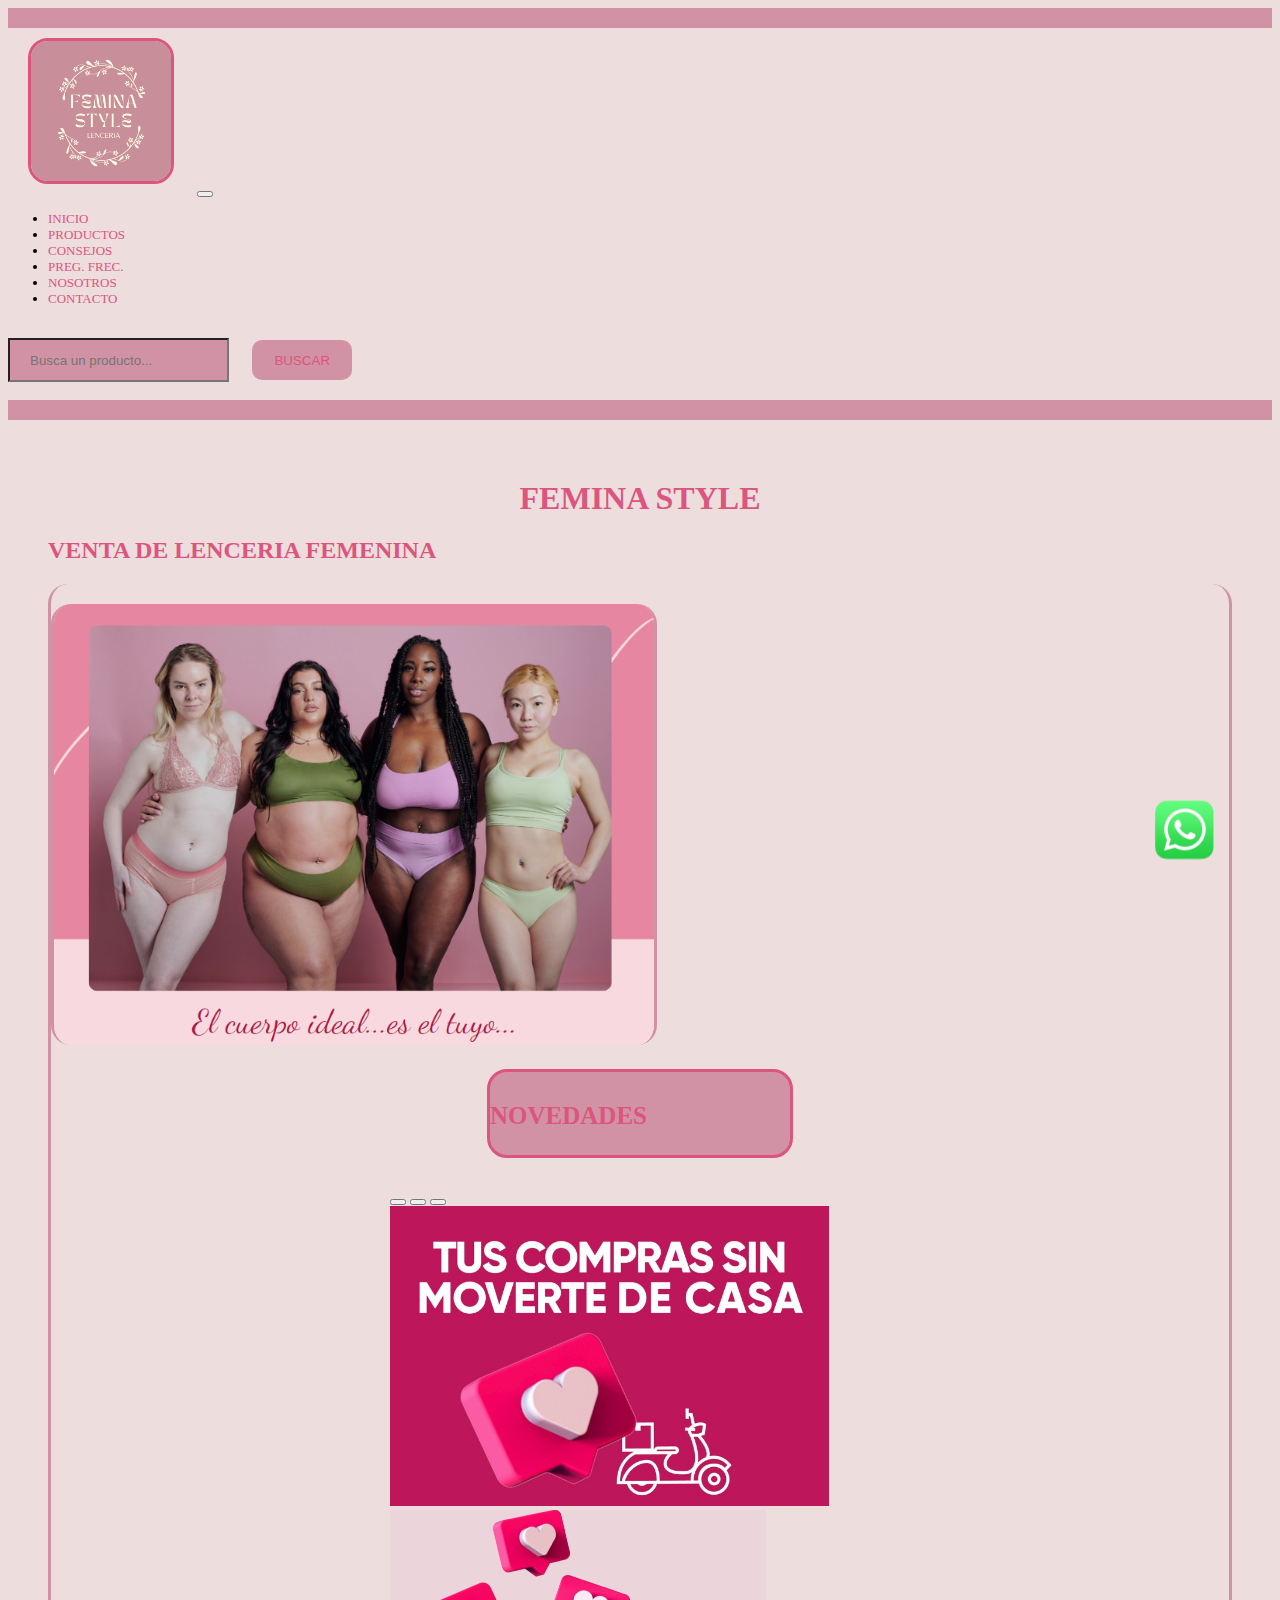
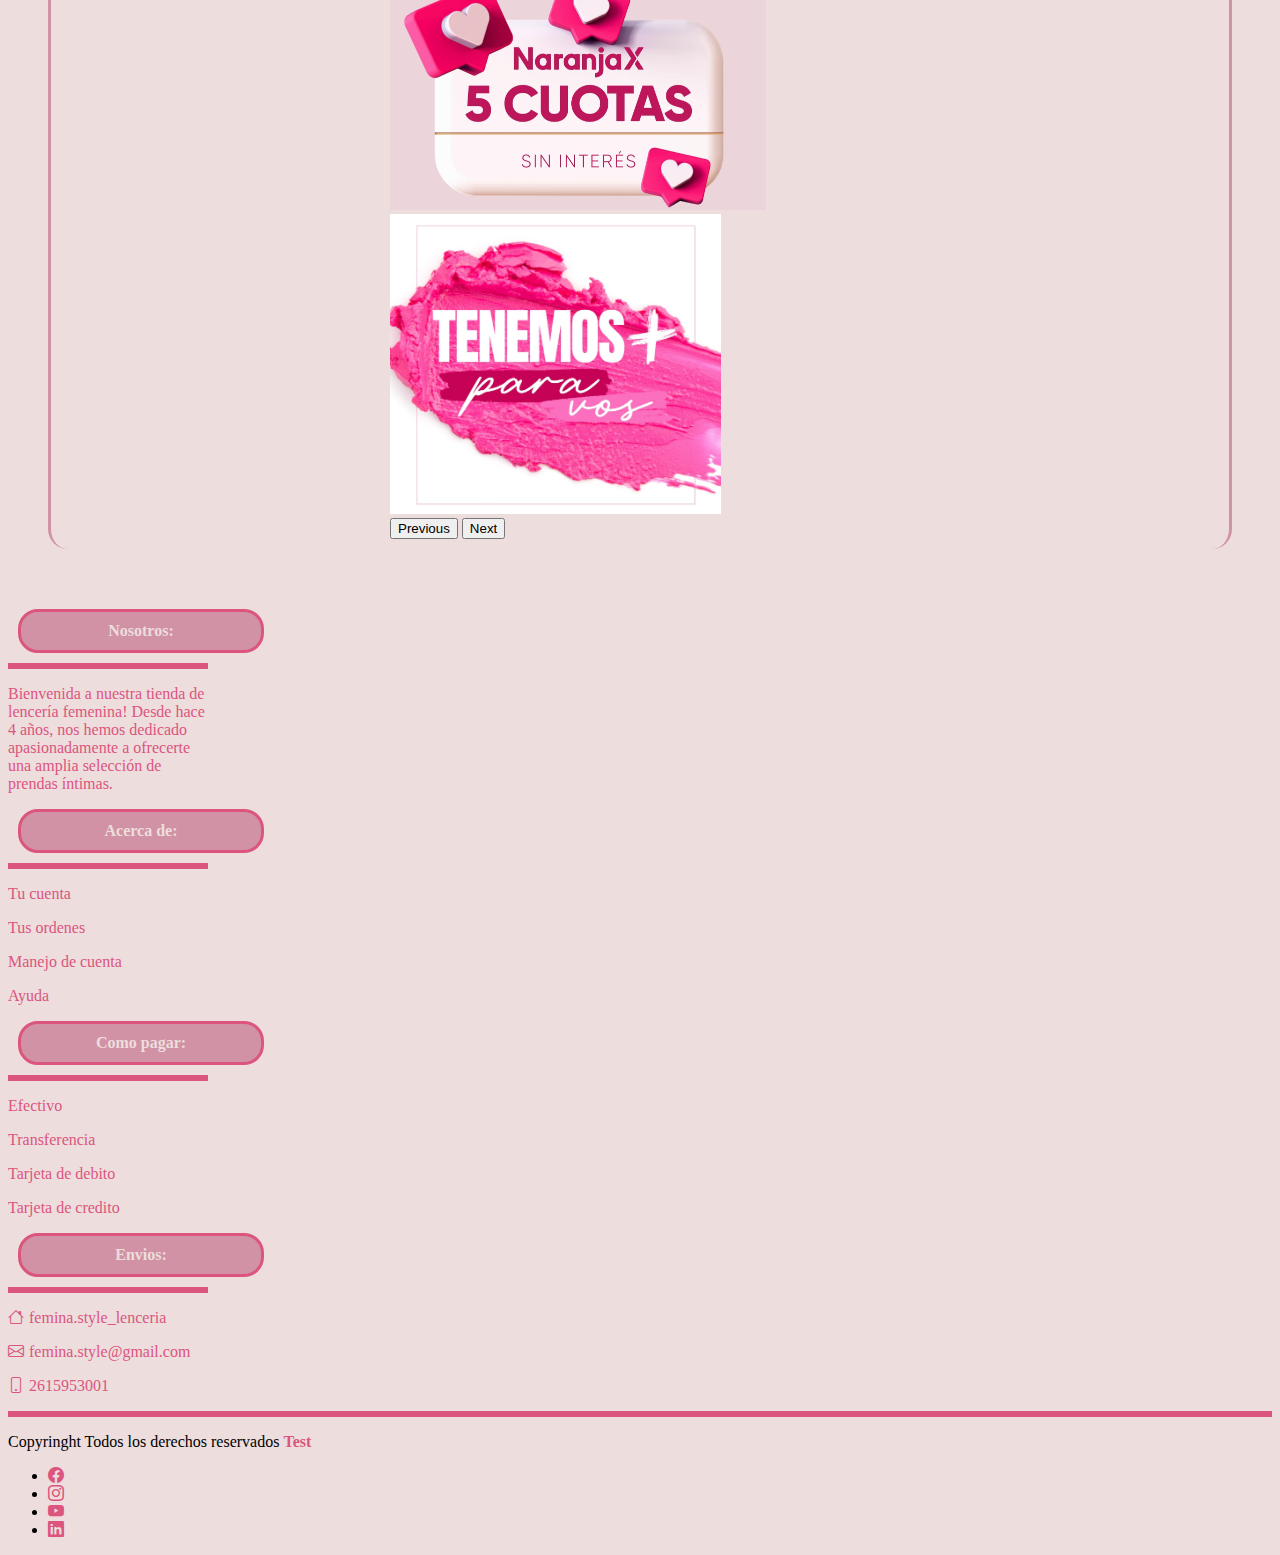
==== index.html @ 4edabedd "3ra entrega lista" ====
<!DOCTYPE html>
<html lang="es">

<head>
    <meta charset="UTF-8">
    <meta name="viewport" content="width=device-width, initial-scale=1.0">
    <meta name="description"
        content="Descubre nuestra amplia selección de lencería femenina de alta calidad que realza tu belleza y te hace sentir segura y cómoda.">
    <title>FEMINA STYLE</title>


    <link rel="icon" href="img/logo-femina-style.png">

    <link href="https://cdn.jsdelivr.net/npm/bootstrap@5.3.2/dist/css/bootstrap.min.css" rel="stylesheet"
        integrity="sha384-T3c6CoIi6uLrA9TneNEoa7RxnatzjcDSCmG1MXxSR1GAsXEV/Dwwykc2MPK8M2HN" crossorigin="anonymous">

    <link rel="stylesheet" href="https://cdn.jsdelivr.net/npm/bootstrap-icons@1.11.2/font/bootstrap-icons.min.css">

    <link rel="stylesheet" href="css/estilo.css">
</head>

<body>

    <header class="navbar navbar-expand-lg encabezado">
        <div class="container-fluid">
            <a class="navbar-brand" href="index.html">
                <img class="imgLogo" src="img/logo-femina-style.png" alt="logo de la marca">
            </a>
            <button class="navbar-toggler" type="button" data-bs-toggle="collapse"
                data-bs-target="#navbarSupportedContent" aria-controls="navbarSupportedContent" aria-expanded="false"
                aria-label="Toggle navigation">
                <span class="navbar-toggler-icon"></span>
            </button>
            <nav class="collapse navbar-collapse" id="navbarSupportedContent">
                <ul class="navbar-nav me-auto mb-2 mb-lg-0 menu">
                    <li class="nav-item">
                        <a class="nav-link " href="index.html">INICIO</a>
                    </li>
                    <li class="nav-item">
                        <a class="nav-link" href="html/productos.html">PRODUCTOS</a>
                    </li>

                    <li class="nav-item">
                        <a class="nav-link" href="html/consejos.html">CONSEJOS</a>
                    </li>

                    <li class="nav-item">
                        <a class="nav-link" href="html/preg.frec.html">PREG. FREC.</a>
                    </li>

                    <li class="nav-item">
                        <a class="nav-link" href="html/nosotros.html">NOSOTROS</a>
                    </li>

                    <li class="nav-item">
                        <a class="nav-link" href="html/contacto.html">CONTACTO</a>
                    </li>

                </ul>
                <input class="form-control me-2 busqueda" type="search" placeholder="Busca un producto..."
                    aria-label="Search">

                <button class="btn btn-outline-success" type="submit">BUSCAR</button>
                </form>
            </nav>
        </div>
    </header>

    <main>
        <div class=" text-center titulos">
            <h1>FEMINA STYLE</h1>
            <h2>VENTA DE LENCERIA FEMENINA</h2>

        </div>

        <div class="imgCentral text-center">
            <img class="imgCentral img-fluid" src="img/imginicio.png" alt="imagen de inicio 4 mujeres" width="600px" height="auto"
                class="img-fluid">

            <div class="text-center divTitulo">
                <h3 class="titNov text-fluid">NOVEDADES</h3>
            </div>

            <!-- carrusel -->

            <div id="carouselExampleIndicators" class="carousel slide img-fluid carruselNovedades">
                <div class="carousel-indicators">
                    <button type="button" data-bs-target="#carouselExampleIndicators" data-bs-slide-to="0"
                        class="active" aria-current="true" aria-label="Slide 1"></button>
                    <button type="button" data-bs-target="#carouselExampleIndicators" data-bs-slide-to="1"
                        aria-label="Slide 2"></button>
                    <button type="button" data-bs-target="#carouselExampleIndicators" data-bs-slide-to="2"
                        aria-label="Slide 3"></button>
                </div>
                <div class="carousel-inner ">
                    <div class="carousel-item active">
                        <img src="img/novedad1.png" class="d-block w-100" alt="novedad 1- compra sin moverse de casa" height="300px">
                    </div>
                    <div class="carousel-item">
                        <img src="img/novedad2.png" class="d-block w-100 h-200" alt="novedad 2- cuotas sin interes con Naranja" height="300px">
                    </div>
                    <div class="carousel-item">
                        <img src="img/novedad3.png" class="d-block w-100 h-200" alt="novedad 3- tenemos mas para vos" height="300px">
                    </div>
                </div>
                <button class="carousel-control-prev" type="button" data-bs-target="#carouselExampleIndicators"
                    data-bs-slide="prev">
                    <span class="carousel-control-prev-icon" aria-hidden="true"></span>
                    <span class="visually-hidden">Previous</span>
                </button>
                <button class="carousel-control-next" type="button" data-bs-target="#carouselExampleIndicators"
                    data-bs-slide="next">
                    <span class="carousel-control-next-icon" aria-hidden="true"></span>
                    <span class="visually-hidden">Next</span>
                </button>
            </div>

            <!-- logo whatsapp -->

            <a href="https://web.whatsapp.com/send?phone=2615953001&text=Hola!,%20quisiera%20hacerte%20una%20consulta"
                target="_blank">
                <img class="logoWhats img-fluid" src="img/logo-whatsapp.png" alt="logo verde whatsapp">
            </a>
    </main>

    <!-- FOOTER -->

    <footer class="bg-linght text-center pt-5 pb-4 ">
        <div class="container text-center text-md-start">
            <div class="row text-center text-md-start">

                <div class="col-xl-4 col-md-6 col-sm-12 mx-auto mt-3 contenedorFooter">
                    <h4 class="text-uppercase mb-4 font-weight-bold tituloFooter">Nosotros:</h4>
                    <hr class="mb-4">
                    <p class="font-weight-bold parrafoFooter">
                        Bienvenida a nuestra tienda de lencería femenina! Desde hace 4 años, nos hemos dedicado
                        apasionadamente a ofrecerte una amplia selección de prendas íntimas.
                    </p>

                </div>

                <div class="col-xl-4 col-md-6 col-sm-12 mx-auto mt-3 contenedorFooter">
                    <h4 class="text-uppercase mb-4 font-weight-bold tituloFooter">Acerca de:</h4>
                    <hr class="mb-4">
                    <p>
                        <a href="#">Tu cuenta</a>
                    </p>

                    <p>
                        <a href="#">Tus ordenes</a>
                    </p>

                    <p>
                        <a href="#">Manejo de cuenta</a>
                    </p>

                    <p>
                        <a href="#">Ayuda</a>
                    </p>

                </div>

                <div class="col-xl-4 col-md-6 col-sm-12 mx-auto mt-3 contenedorFooter">
                    <h4 class="text-uppercase mb-4 font-weight-bold tituloFooter">Como pagar:</h4>
                    <hr class="mb-4">
                    <p>
                        <a href="#">Efectivo</a>
                    </p>

                    <p>
                        <a href="#">Transferencia</a>
                    </p>

                    <p>
                        <a href="#">Tarjeta de debito</a>
                    </p>

                    <p>
                        <a href="#">Tarjeta de credito</a>
                    </p>

                </div>

                <div class="col-xl-4 col-md-6 col-sm-12 mx-auto mt-3 contenedorFooter">
                    <h4 class="text-uppercase mb-4 font-weight-bold tituloFooter">Envios:</h4>
                    <hr class="mb-4">
                    <p class="parrafoFooter"> <i class="bi bi-house iconoContacto"> </i> femina.style_lenceria </p>

                    <p class="parrafoFooter"> <i class="bi bi-envelope iconoContacto"> </i> femina.style@gmail.com </p>

                    <p class="parrafoFooter"> <i class="bi bi-phone iconoContacto"> </i> 2615953001 </p>
                </div>
                <hr class="mb-4">

                <div class="text-center mb-2">
                    <p>
                        Copyringht Todos los derechos reservados
                        <a href="#">
                            <strong class="test">Test</strong>
                        </a>
                    </p>

                    <div class="text-center">
                        <ul class="list-unstyled list-inline lista">
                            <li class="list-inline-item">
                                <a href="https://www.facebook.com/" class="text-dark"> <i
                                        class="bi bi-facebook"></i></a>
                            </li>

                            <li class="list-inline-item">
                                <a href="https://www.instagram.com/" class="text-dark"><i
                                        class="bi bi-instagram"></i></a>
                            </li>

                            <li class="list-inline-item">
                                <a href="https://www.youtube.com/" class="text-dark"> <i class="bi bi-youtube"></i> </a>
                            </li>

                            <li class="list-inline-item">
                                <a href="https://www.linkedin.com/login/es" class="text-dark"> <i
                                        class="bi bi-linkedin"></i></a>
                            </li>

                        </ul>

                    </div>

                </div>

            </div>

        </div>

    </footer>

    <script src="https://cdn.jsdelivr.net/npm/bootstrap@5.3.2/dist/js/bootstrap.bundle.min.js"
        integrity="sha384-C6RzsynM9kWDrMNeT87bh95OGNyZPhcTNXj1NW7RuBCsyN/o0jlpcV8Qyq46cDfL"
        crossorigin="anonymous"></script>

</body>

</html>
---- css/estilo.css ----
/*mixin*/
html {
  margin: 0px;
  padding: 0px;
}

body {
  background-color: #EDDDDD;
  font-family: cursive;
}

main {
  margin: 20px;
  padding: 20px;
  font-family: cursive;
}

.titulos {
  color: #DC557E;
  font-family: cursive;
}

.imgCentral {
  border-radius: 20px;
  border-left: #D192A5 solid 3px;
  border-right: #D192A5 solid 3px;
  margin: 20px 0;
}

.divTitulo {
  color: #DC557E;
  font-family: cursive;
  background-color: #D192A5;
  border: #DC557E solid 3px;
  border-radius: 20px;
  width: 300px;
}

.titNov {
  font-size: 25px;
  padding-top: 5px;
}

.carruselNovedades {
  width: 500px;
  height: auto;
  margin: 20px auto;
  padding: 10px;
}

h1 {
  text-align: center;
  margin: 20px 0px;
  font-family: cursive;
  color: #DC557E;
}

.productos {
  background-color: #D192A5;
  border: #DC557E solid 3px;
  border-radius: 20px;
  font-weight: bold;
  font-family: cursive;
  padding: 5px;
  margin: 20px;
  color: #EDDDDD;
  text-align: center;
  text-transform: uppercase;
}

.contenedorProductos {
  text-align: center;
  display: flex;
  justify-content: space-evenly;
  flex-wrap: wrap;
}

.productos h2 {
  font-size: 3rem;
}

.btnModal {
  width: 200px;
  text-transform: uppercase;
  font-size: bold;
  font-family: cursive;
}

.textoCarrito {
  font-size: bold;
  font-family: cursive;
  color: #DC557E;
  text-align: center;
}

.btnAceptarCancelar {
  width: 150px;
  text-transform: uppercase;
  font-size: bold;
  font-family: cursive;
}

.contenedorProducto {
  background-color: #f8ccd9;
  border: #D192A5 solid 3px;
  border-radius: 20px;
  margin: 10px;
  font-family: cursive;
  color: #DC557E;
  text-align: center;
  width: 300px;
  height: 650px;
}

.imgProduc {
  border: #D192A5 solid 3px;
  border-radius: 20px;
  width: 250px;
  height: 400px;
  margin: 10px auto;
}

.nombreProduc {
  text-transform: uppercase;
  font-size: bold;
}

.logoWhats {
  width: 150px;
  right: 20px;
  position: fixed;
  bottom: 20px;
}

.page-link {
  color: #DC557E;
  background-color: #f8ccd9;
  border: #DC557E solid 2px;
}
.page-link:hover {
  background: #DC557E;
  color: #f8ccd9;
}

.titConsejo {
  font-size: 25px;
  padding-top: 5px;
}

.collapse1, .collapse2, .collapse3 {
  background-color: #D192A5;
  border: #DC557E solid 3px;
}

.btnConsejo {
  width: 250px;
  border: #DC557E solid 3px;
  padding-bottom: 40px;
}
.btnConsejo:hover {
  border: #D192A5 solid 3px;
}

.textoCollapse {
  width: 250px;
  border: #DC557E solid 3px;
  color: #DC557E;
  background-color: #f8ccd9;
}

.preg {
  background-color: #D192A5;
  border: #DC557E solid 3px;
  border-radius: 20px;
  font-weight: bold;
  font-family: cursive;
  padding: 5px;
  margin: 20px;
  color: #EDDDDD;
  text-align: center;
  text-transform: uppercase;
}

.imgPreg {
  max-width: 100%;
  height: auto;
  border: #DC557E solid 3px;
}

.contenedorAcordion {
  width: auto;
}

.acordionPreg {
  background-color: #D192A5;
  color: #DC557E;
}

.acordionTexto {
  background-color: #D192A5;
  color: #EDDDDD;
}

.nosotros {
  background-color: #D192A5;
  border: #DC557E solid 3px;
  border-radius: 20px;
  font-weight: bold;
  font-family: cursive;
  padding: 5px;
  margin: 20px;
  color: #EDDDDD;
  text-align: center;
  text-transform: uppercase;
}

.btnNos {
  width: 250px;
  background-color: #D192A5;
  border-radius: 20px;
  border: #DC557E solid 3px;
  padding: 10px 0;
}
.btnNos:hover {
  background-color: #DC557E;
  border: #D192A5 solid 3px;
}

.btnTexto {
  background-color: #f8ccd9;
  color: #DC557E;
  font-family: cursive;
}

.fotoNosotros {
  border: #DC557E solid 3px;
  border-radius: 20px;
}

.tituloContacto {
  width: 250px;
  color: #EDDDDD;
  background-color: #D192A5;
  border: #DC557E solid 3px;
  border-radius: 20px;
  margin: 10px 10px;
  padding: 10px 10px;
  font-family: cursive;
}

.descripcionContacto {
  width: 100px;
  color: #EDDDDD;
  background-color: #D192A5;
  border: #DC557E solid 3px;
  border-radius: 20px;
  margin: 10px 10px;
  padding: 10px 10px;
  font-family: cursive;
}

.llenarInfo {
  width: auto;
  color: #f8ccd9;
  background-color: #D192A5;
  border: #DC557E solid 3px;
  margin: 5px;
}
.llenarInfo:hover {
  background-color: #DC557E;
  border: #f8ccd9 solid 3px;
  color: #f8ccd9;
}

.btnEnviarRestablecer {
  width: 150px;
  color: #EDDDDD;
  background-color: #D192A5;
  border: #DC557E solid 3px;
  border-radius: 20px;
  margin: 10px 10px;
  padding: 5px 10px;
  font-family: cursive;
}
.btnEnviarRestablecer:hover {
  background-color: #DC557E;
  border: #DC557E solid 3px;
}

.fotoContacto {
  width: auto;
  height: 400px;
  border: #DC557E 3px solid;
  border-radius: 50px;
  display: flex;
  justify-content: right;
}

.textA {
  width: 400px;
  background-color: #D192A5;
  border: #DC557E solid 3px;
  margin: 5px;
  font-family: cursive;
  width: auto;
}
.textA:hover {
  background-color: #DC557E;
  border: #f8ccd9 solid 3px;
  color: #f8ccd9;
}

/*HEADER*/
.imgLogo {
  width: 140px;
  height: 140px;
  border: #DC557E solid 3px;
  border-radius: 20px;
  margin: 10px 20px;
}

.encabezado {
  font-family: cursive;
  font-size: small;
  background-color: #EDDDDD;
  border-bottom: 20px solid #D192A5;
  border-top: 20px solid #D192A5;
  height: auto;
}

.container-fluid {
  justify-content: space-around;
}

.contenedorBusqueda {
  display: flex;
  align-items: center;
}

.busqueda {
  /*barra espaciadora para buscar productos*/
  background: #D192A5;
  color: #DC557E;
  width: auto;
  height: 30px;
  /* margin: 20px; */
  padding: 20px;
}

.btn {
  /*boton de buscar producto*/
  background: #D192A5;
  color: #DC557E;
  border: #EDDDDD;
  border-radius: 10PX;
  width: 100px;
  height: 40px;
  margin: 20px;
  padding: 10px;
}
.btn:hover {
  background: #DC557E;
  color: #EDDDDD;
}

.nav-link {
  color: #DC557E;
}
.nav-link:hover {
  color: #D192A5;
}

.text-center {
  margin: 0 auto;
}

a {
  text-decoration: none;
  color: #DC557E;
  font-family: cursive;
}

hr {
  border: #DC557E solid 3px;
}

.test {
  color: #DC557E;
}

.tituloFooter {
  width: 220px;
  background-color: #D192A5;
  border: #DC557E solid 3px;
  border-radius: 20px;
  padding: 10px;
  margin: 10px;
  color: #EDDDDD;
  text-align: center;
}

.contenedorFooter {
  width: 200px;
}

.parrafoFooter {
  font-family: cursive;
  color: #DC557E;
  font-size: bold;
  display: flex;
}

.iconoContacto {
  margin-right: 5px;
}

/*# sourceMappingURL=estilo.css.map */
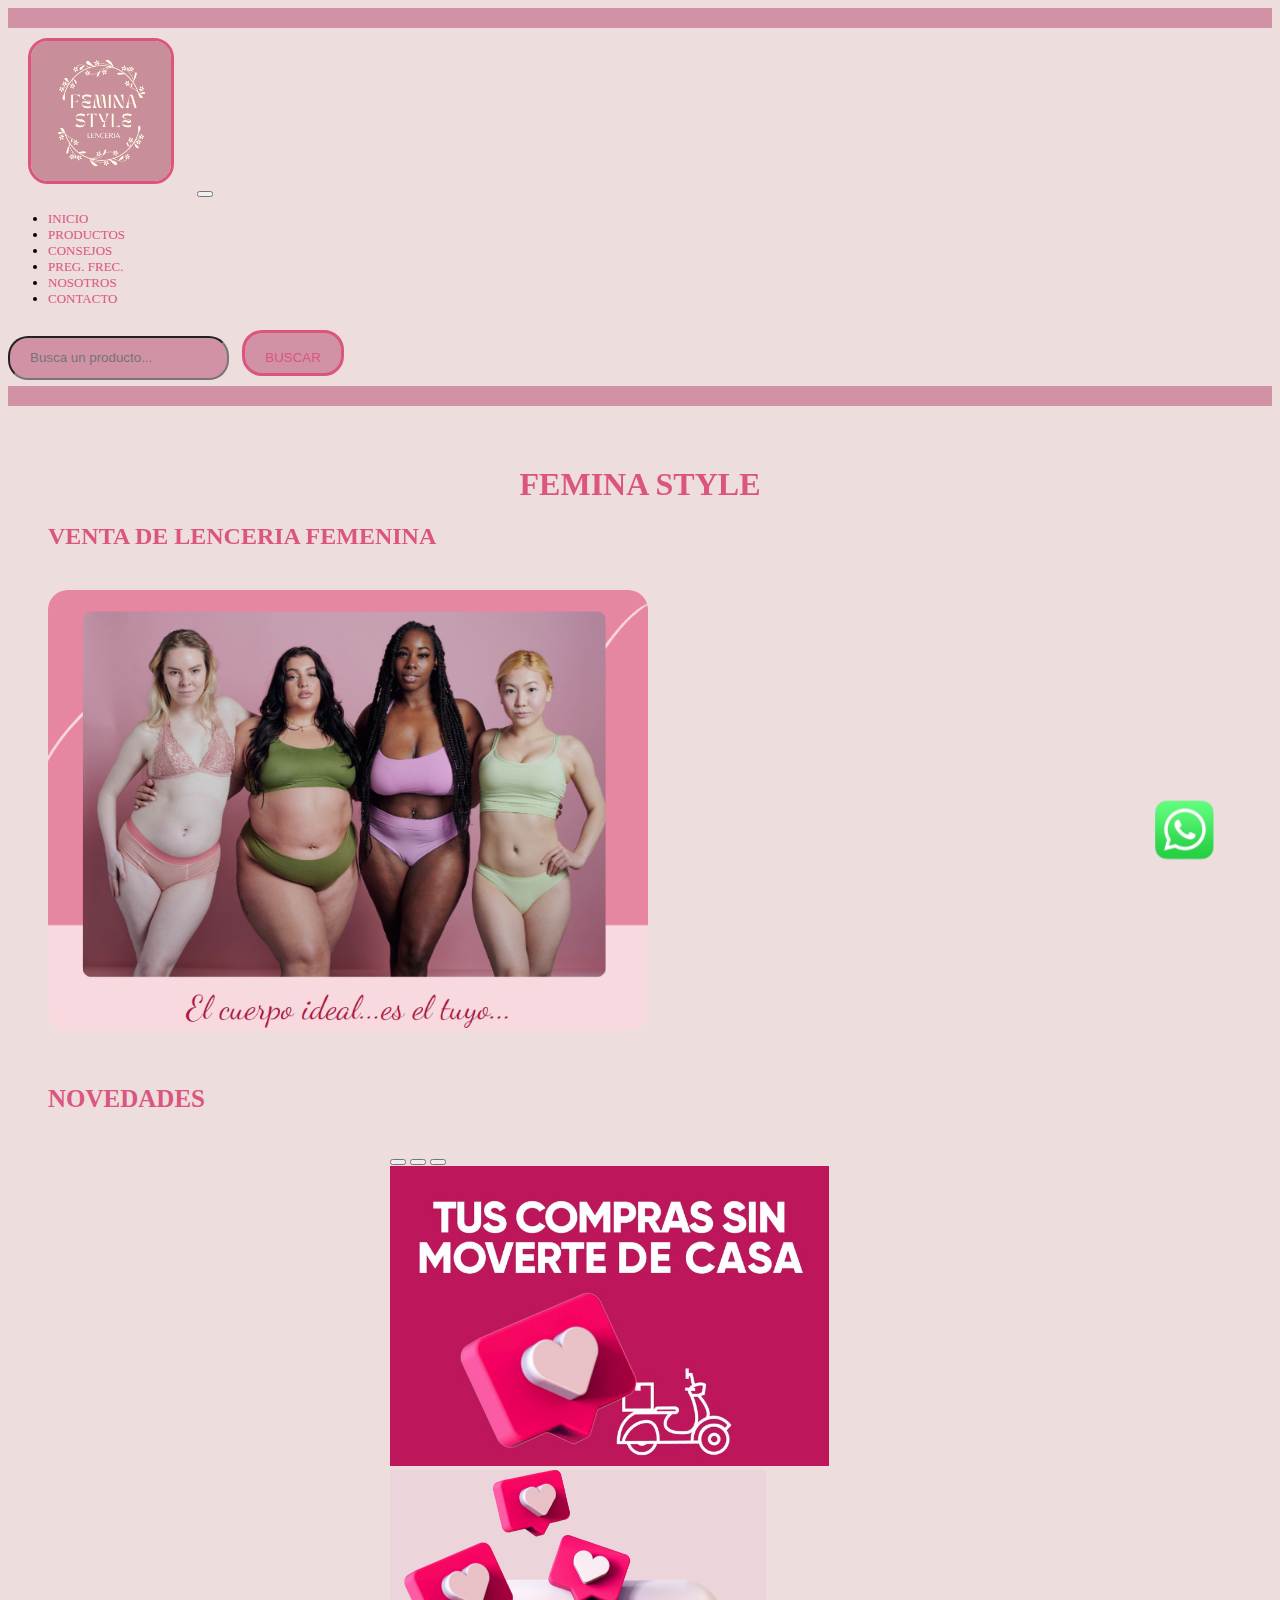
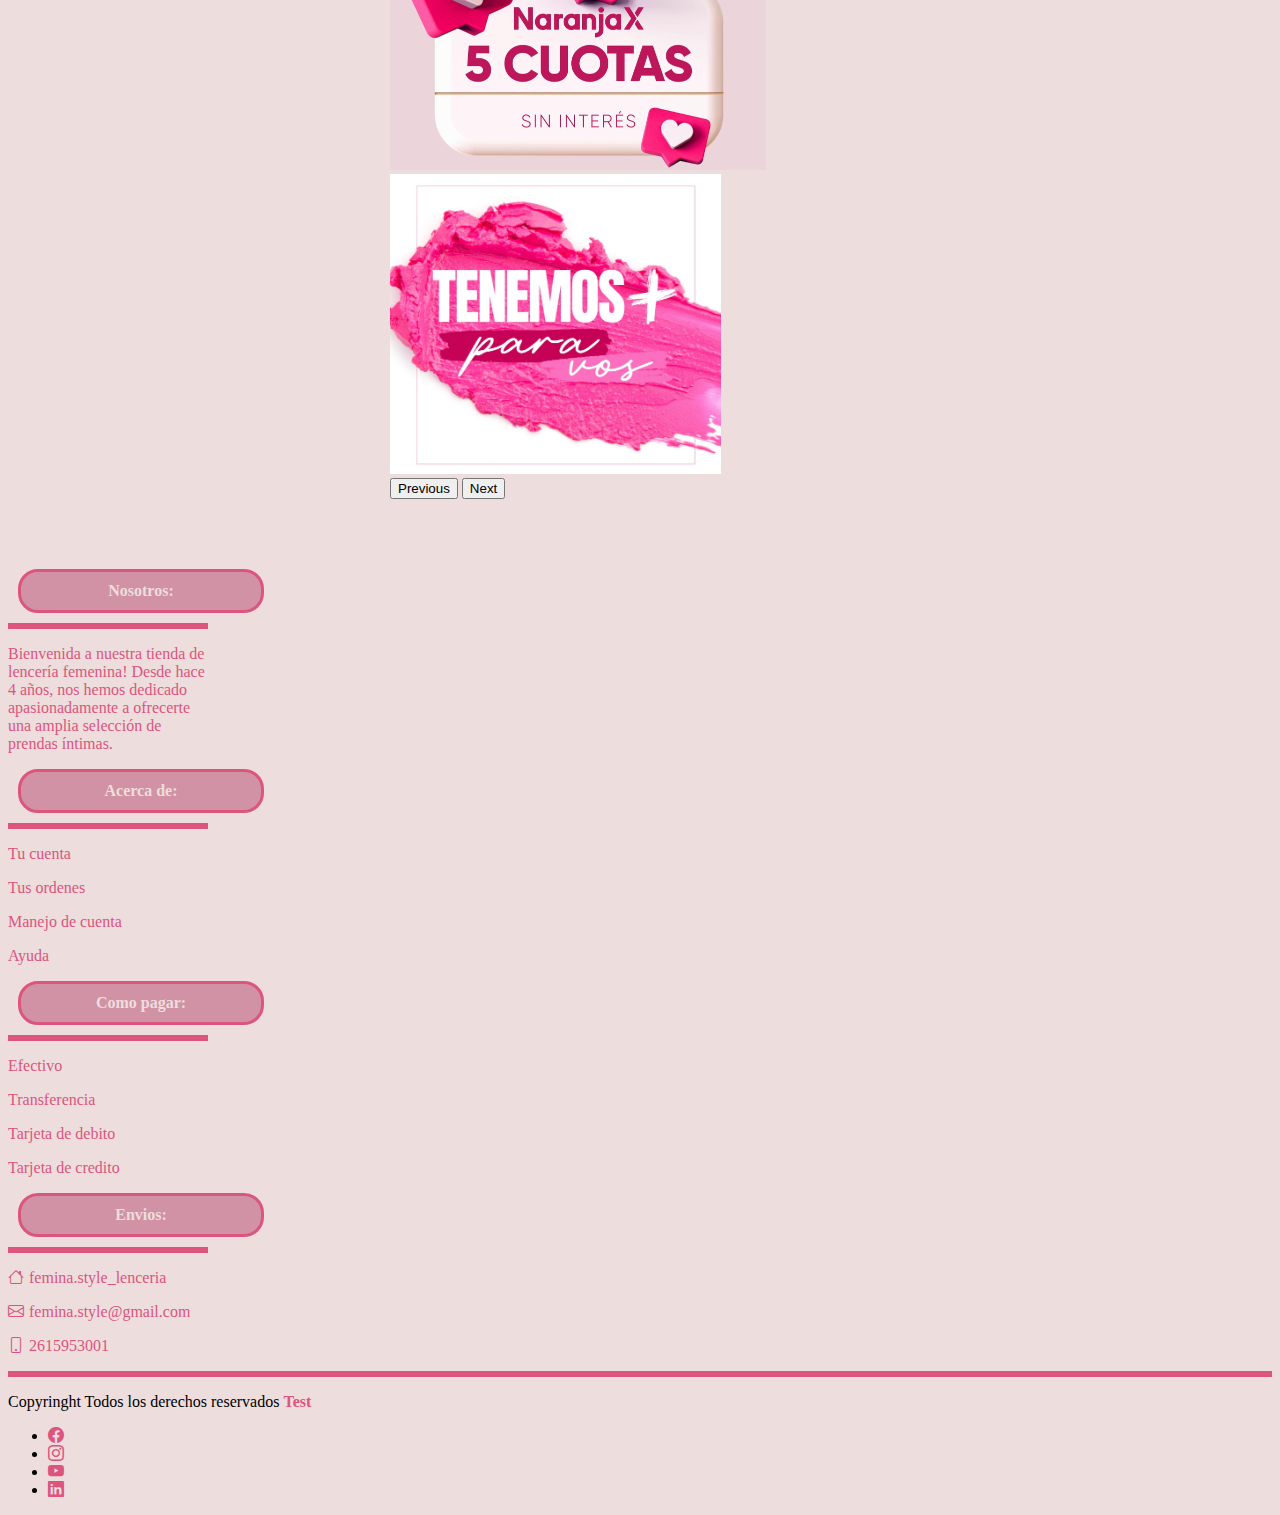
==== commit cd076a77: "arreglado whatsapp y boton buscar, todo responsive" ====
--- a/index.html
+++ b/index.html
@@ -7,6 +7,8 @@
     <meta name="description"
         content="Descubre nuestra amplia selección de lencería femenina de alta calidad que realza tu belleza y te hace sentir segura y cómoda.">
     <title>FEMINA STYLE</title>
+
+    <link href="https://unpkg.com/aos@2.3.1/dist/aos.css" rel="stylesheet">  <!-- link de libreria AOS -->
 
 
     <link rel="icon" href="img/logo-femina-style.png">
@@ -57,27 +59,28 @@
                     </li>
 
                 </ul>
-                <input class="form-control me-2 busqueda" type="search" placeholder="Busca un producto..."
-                    aria-label="Search">
-
-                <button class="btn btn-outline-success" type="submit">BUSCAR</button>
-                </form>
+                
+                <input class="form-control me-2 busqueda" type="search" placeholder="Busca un producto..."aria-label="Search">
+
+                <input class="btnBuscar  text-fluid btn-primary" type="button" value="BUSCAR">
+
+                
             </nav>
         </div>
     </header>
 
     <main>
-        <div class=" text-center titulos">
-            <h1>FEMINA STYLE</h1>
-            <h2>VENTA DE LENCERIA FEMENINA</h2>
+        <div class=" text-center text-fluid titulos">
+            <h1 data-aos="zoom-in">FEMINA STYLE</h1>
+            <h2 data-aos="zoom-in">VENTA DE LENCERIA FEMENINA</h2>
 
         </div>
 
         <div class="imgCentral text-center">
-            <img class="imgCentral img-fluid" src="img/imginicio.png" alt="imagen de inicio 4 mujeres" width="600px" height="auto"
+            <img data-aos="fade-up" class="imgCentral img-fluid" src="img/imginicio.png" alt="imagen de inicio 4 mujeres" width="600px" height="auto"
                 class="img-fluid">
 
-            <div class="text-center divTitulo">
+            <div class="text-center text-fluid">
                 <h3 class="titNov text-fluid">NOVEDADES</h3>
             </div>
 
@@ -237,6 +240,11 @@
         integrity="sha384-C6RzsynM9kWDrMNeT87bh95OGNyZPhcTNXj1NW7RuBCsyN/o0jlpcV8Qyq46cDfL"
         crossorigin="anonymous"></script>
 
+    <script src="https://unpkg.com/aos@2.3.1/dist/aos.js"></script>
+    <script>
+        AOS.init();
+    </script>
+
 </body>
 
 </html>--- a/css/estilo.css
+++ b/css/estilo.css
@@ -22,23 +22,13 @@
 
 .imgCentral {
   border-radius: 20px;
-  border-left: #D192A5 solid 3px;
-  border-right: #D192A5 solid 3px;
   margin: 20px 0;
-}
-
-.divTitulo {
-  color: #DC557E;
-  font-family: cursive;
-  background-color: #D192A5;
-  border: #DC557E solid 3px;
-  border-radius: 20px;
-  width: 300px;
 }
 
 .titNov {
   font-size: 25px;
   padding-top: 5px;
+  color: #DC557E;
 }
 
 .carruselNovedades {
@@ -80,275 +70,6 @@
 }
 
 .btnModal {
-  width: 200px;
-  text-transform: uppercase;
-  font-size: bold;
-  font-family: cursive;
-}
-
-.textoCarrito {
-  font-size: bold;
-  font-family: cursive;
-  color: #DC557E;
-  text-align: center;
-}
-
-.btnAceptarCancelar {
-  width: 150px;
-  text-transform: uppercase;
-  font-size: bold;
-  font-family: cursive;
-}
-
-.contenedorProducto {
-  background-color: #f8ccd9;
-  border: #D192A5 solid 3px;
-  border-radius: 20px;
-  margin: 10px;
-  font-family: cursive;
-  color: #DC557E;
-  text-align: center;
-  width: 300px;
-  height: 650px;
-}
-
-.imgProduc {
-  border: #D192A5 solid 3px;
-  border-radius: 20px;
-  width: 250px;
-  height: 400px;
-  margin: 10px auto;
-}
-
-.nombreProduc {
-  text-transform: uppercase;
-  font-size: bold;
-}
-
-.logoWhats {
-  width: 150px;
-  right: 20px;
-  position: fixed;
-  bottom: 20px;
-}
-
-.page-link {
-  color: #DC557E;
-  background-color: #f8ccd9;
-  border: #DC557E solid 2px;
-}
-.page-link:hover {
-  background: #DC557E;
-  color: #f8ccd9;
-}
-
-.titConsejo {
-  font-size: 25px;
-  padding-top: 5px;
-}
-
-.collapse1, .collapse2, .collapse3 {
-  background-color: #D192A5;
-  border: #DC557E solid 3px;
-}
-
-.btnConsejo {
-  width: 250px;
-  border: #DC557E solid 3px;
-  padding-bottom: 40px;
-}
-.btnConsejo:hover {
-  border: #D192A5 solid 3px;
-}
-
-.textoCollapse {
-  width: 250px;
-  border: #DC557E solid 3px;
-  color: #DC557E;
-  background-color: #f8ccd9;
-}
-
-.preg {
-  background-color: #D192A5;
-  border: #DC557E solid 3px;
-  border-radius: 20px;
-  font-weight: bold;
-  font-family: cursive;
-  padding: 5px;
-  margin: 20px;
-  color: #EDDDDD;
-  text-align: center;
-  text-transform: uppercase;
-}
-
-.imgPreg {
-  max-width: 100%;
-  height: auto;
-  border: #DC557E solid 3px;
-}
-
-.contenedorAcordion {
-  width: auto;
-}
-
-.acordionPreg {
-  background-color: #D192A5;
-  color: #DC557E;
-}
-
-.acordionTexto {
-  background-color: #D192A5;
-  color: #EDDDDD;
-}
-
-.nosotros {
-  background-color: #D192A5;
-  border: #DC557E solid 3px;
-  border-radius: 20px;
-  font-weight: bold;
-  font-family: cursive;
-  padding: 5px;
-  margin: 20px;
-  color: #EDDDDD;
-  text-align: center;
-  text-transform: uppercase;
-}
-
-.btnNos {
-  width: 250px;
-  background-color: #D192A5;
-  border-radius: 20px;
-  border: #DC557E solid 3px;
-  padding: 10px 0;
-}
-.btnNos:hover {
-  background-color: #DC557E;
-  border: #D192A5 solid 3px;
-}
-
-.btnTexto {
-  background-color: #f8ccd9;
-  color: #DC557E;
-  font-family: cursive;
-}
-
-.fotoNosotros {
-  border: #DC557E solid 3px;
-  border-radius: 20px;
-}
-
-.tituloContacto {
-  width: 250px;
-  color: #EDDDDD;
-  background-color: #D192A5;
-  border: #DC557E solid 3px;
-  border-radius: 20px;
-  margin: 10px 10px;
-  padding: 10px 10px;
-  font-family: cursive;
-}
-
-.descripcionContacto {
-  width: 100px;
-  color: #EDDDDD;
-  background-color: #D192A5;
-  border: #DC557E solid 3px;
-  border-radius: 20px;
-  margin: 10px 10px;
-  padding: 10px 10px;
-  font-family: cursive;
-}
-
-.llenarInfo {
-  width: auto;
-  color: #f8ccd9;
-  background-color: #D192A5;
-  border: #DC557E solid 3px;
-  margin: 5px;
-}
-.llenarInfo:hover {
-  background-color: #DC557E;
-  border: #f8ccd9 solid 3px;
-  color: #f8ccd9;
-}
-
-.btnEnviarRestablecer {
-  width: 150px;
-  color: #EDDDDD;
-  background-color: #D192A5;
-  border: #DC557E solid 3px;
-  border-radius: 20px;
-  margin: 10px 10px;
-  padding: 5px 10px;
-  font-family: cursive;
-}
-.btnEnviarRestablecer:hover {
-  background-color: #DC557E;
-  border: #DC557E solid 3px;
-}
-
-.fotoContacto {
-  width: auto;
-  height: 400px;
-  border: #DC557E 3px solid;
-  border-radius: 50px;
-  display: flex;
-  justify-content: right;
-}
-
-.textA {
-  width: 400px;
-  background-color: #D192A5;
-  border: #DC557E solid 3px;
-  margin: 5px;
-  font-family: cursive;
-  width: auto;
-}
-.textA:hover {
-  background-color: #DC557E;
-  border: #f8ccd9 solid 3px;
-  color: #f8ccd9;
-}
-
-/*HEADER*/
-.imgLogo {
-  width: 140px;
-  height: 140px;
-  border: #DC557E solid 3px;
-  border-radius: 20px;
-  margin: 10px 20px;
-}
-
-.encabezado {
-  font-family: cursive;
-  font-size: small;
-  background-color: #EDDDDD;
-  border-bottom: 20px solid #D192A5;
-  border-top: 20px solid #D192A5;
-  height: auto;
-}
-
-.container-fluid {
-  justify-content: space-around;
-}
-
-.contenedorBusqueda {
-  display: flex;
-  align-items: center;
-}
-
-.busqueda {
-  /*barra espaciadora para buscar productos*/
-  background: #D192A5;
-  color: #DC557E;
-  width: auto;
-  height: 30px;
-  /* margin: 20px; */
-  padding: 20px;
-}
-
-.btn {
-  /*boton de buscar producto*/
   background: #D192A5;
   color: #DC557E;
   border: #EDDDDD;
@@ -357,10 +78,314 @@
   height: 40px;
   margin: 20px;
   padding: 10px;
-}
-.btn:hover {
+  text-transform: uppercase;
+}
+.btnModal:hover {
   background: #DC557E;
   color: #EDDDDD;
+}
+
+.textoCarrito {
+  font-size: bold;
+  font-family: cursive;
+  color: #DC557E;
+  text-align: center;
+}
+
+.botonCarrito {
+  width: 400px;
+  text-transform: uppercase;
+}
+
+.btnAceptarCancelar {
+  width: 150px;
+  text-transform: uppercase;
+  font-size: bold;
+  font-family: cursive;
+}
+
+.contenedorProducto {
+  background-color: #f8ccd9;
+  border: #D192A5 solid 3px;
+  border-radius: 20px;
+  margin: 10px;
+  font-family: cursive;
+  color: #DC557E;
+  text-align: center;
+  width: 300px;
+  height: 650px;
+}
+
+.imgProduc {
+  border: #D192A5 solid 3px;
+  border-radius: 20px;
+  width: 250px;
+  height: 400px;
+  margin: 10px auto;
+}
+
+.nombreProduc {
+  text-transform: uppercase;
+  font-size: bold;
+}
+
+.logoWhats {
+  width: 150px;
+  right: 20px;
+  position: fixed;
+  bottom: 20px;
+}
+
+.page-link {
+  color: #DC557E;
+  background-color: #f8ccd9;
+  border: #DC557E solid 2px;
+}
+.page-link:hover {
+  background: #DC557E;
+  color: #f8ccd9;
+}
+
+.titConsejo {
+  font-size: 25px;
+  padding-bottom: 10px;
+  color: #DC557E;
+  font-family: cursive;
+  background-color: #D192A5;
+  border: #DC557E solid 3px;
+  border-radius: 20px;
+  width: 300px;
+}
+
+.imgConsejo {
+  border: solid 3px #DC557E;
+  border-radius: 20px;
+  width: 200;
+  height: 300px;
+  display: inline;
+}
+
+.collapse1, .collapse2, .collapse3 {
+  background-color: #D192A5;
+  border: #DC557E solid 3px;
+}
+
+.btnConsejo {
+  width: 250px;
+  border: #DC557E solid 3px;
+  border-radius: 20px;
+  background-color: #D192A5;
+  color: #DC557E;
+  padding: 10px;
+}
+.btnConsejo:hover {
+  border: #D192A5 solid 3px;
+}
+
+.textoCollapse {
+  width: 250px;
+  border: #DC557E solid 3px;
+  color: #DC557E;
+  background-color: #f8ccd9;
+}
+
+.preg {
+  background-color: #D192A5;
+  border: #DC557E solid 3px;
+  border-radius: 20px;
+  font-weight: bold;
+  font-family: cursive;
+  padding: 5px;
+  margin: 20px;
+  color: #EDDDDD;
+  text-align: center;
+  text-transform: uppercase;
+}
+
+.imgPreg {
+  max-width: 100%;
+  height: auto;
+  border: #DC557E solid 3px;
+}
+
+.contenedorAcordion {
+  width: auto;
+}
+
+.acordionPreg {
+  background-color: #D192A5;
+  color: #DC557E;
+}
+
+.acordionTexto {
+  background-color: #D192A5;
+  color: #EDDDDD;
+}
+
+.nosotros {
+  background-color: #D192A5;
+  border: #DC557E solid 3px;
+  border-radius: 20px;
+  font-weight: bold;
+  font-family: cursive;
+  padding: 5px;
+  margin: 20px;
+  color: #EDDDDD;
+  text-align: center;
+  text-transform: uppercase;
+}
+
+.btnNos {
+  width: 250px;
+  color: #DC557E;
+  background-color: #D192A5;
+  border-radius: 20px;
+  border: #DC557E solid 3px;
+  padding: 10px 0;
+}
+.btnNos:hover {
+  color: #D192A5;
+  background-color: #DC557E;
+  border: #D192A5 solid 3px;
+}
+
+.btnTexto {
+  background-color: #f8ccd9;
+  color: #DC557E;
+  font-family: cursive;
+}
+
+.fotoNosotros {
+  border: #DC557E solid 3px;
+  border-radius: 20px;
+}
+
+.tituloContacto {
+  width: 250px;
+  color: #EDDDDD;
+  background-color: #D192A5;
+  border: #DC557E solid 3px;
+  border-radius: 20px;
+  margin: 10px 10px;
+  padding: 10px 10px;
+  font-family: cursive;
+}
+
+.descripcionContacto {
+  width: 100px;
+  color: #EDDDDD;
+  background-color: #D192A5;
+  border: #DC557E solid 3px;
+  border-radius: 20px;
+  margin: 10px 10px;
+  padding: 10px 10px;
+  font-family: cursive;
+}
+
+.llenarInfo {
+  width: auto;
+  color: #f8ccd9;
+  background-color: #D192A5;
+  border: #DC557E solid 3px;
+  margin: 5px;
+}
+.llenarInfo:hover {
+  background-color: #DC557E;
+  border: #f8ccd9 solid 3px;
+  color: #f8ccd9;
+}
+
+.btnEnviarRestablecer {
+  width: 150px;
+  color: #EDDDDD;
+  background-color: #D192A5;
+  border: #DC557E solid 3px;
+  border-radius: 20px;
+  margin: 10px 10px;
+  padding: 5px 10px;
+  font-family: cursive;
+}
+.btnEnviarRestablecer:hover {
+  background-color: #DC557E;
+  border: #DC557E solid 3px;
+}
+
+.fotoContacto {
+  width: auto;
+  height: 400px;
+  border: #DC557E 3px solid;
+  border-radius: 50px;
+  display: flex;
+  justify-content: right;
+}
+
+.textA {
+  width: 400px;
+  background-color: #D192A5;
+  border: #DC557E solid 3px;
+  margin: 5px;
+  font-family: cursive;
+  width: auto;
+}
+.textA:hover {
+  background-color: #DC557E;
+  border: #f8ccd9 solid 3px;
+  color: #f8ccd9;
+}
+
+/*HEADER*/
+.imgLogo {
+  width: 140px;
+  height: 140px;
+  border: #DC557E solid 3px;
+  border-radius: 20px;
+  margin: 10px 20px;
+}
+
+.encabezado {
+  font-family: cursive;
+  font-size: small;
+  background-color: #EDDDDD;
+  border-bottom: 20px solid #D192A5;
+  border-top: 20px solid #D192A5;
+  height: auto;
+}
+
+.container-fluid {
+  justify-content: space-around;
+}
+
+.contenedorBusqueda {
+  display: flex;
+  align-items: center;
+}
+
+.busqueda {
+  background: #D192A5;
+  color: #DC557E;
+  border-radius: 20px;
+  width: auto;
+  height: 30px;
+  padding: 20px;
+}
+
+.btnBuscar {
+  background-color: #D192A5;
+  color: #DC557E;
+  border-radius: 20px;
+  border: 3px solid #DC557E;
+  width: auto;
+  height: 30px;
+  padding: 20px;
+  margin: 10px;
+  text-align: center;
+  line-height: 10px;
+}
+.btnBuscar:hover {
+  background-color: #DC557E;
+  color: #D192A5;
+  border: #D192A5 solid 3px;
+  color: #D192A5;
 }
 
 .nav-link {
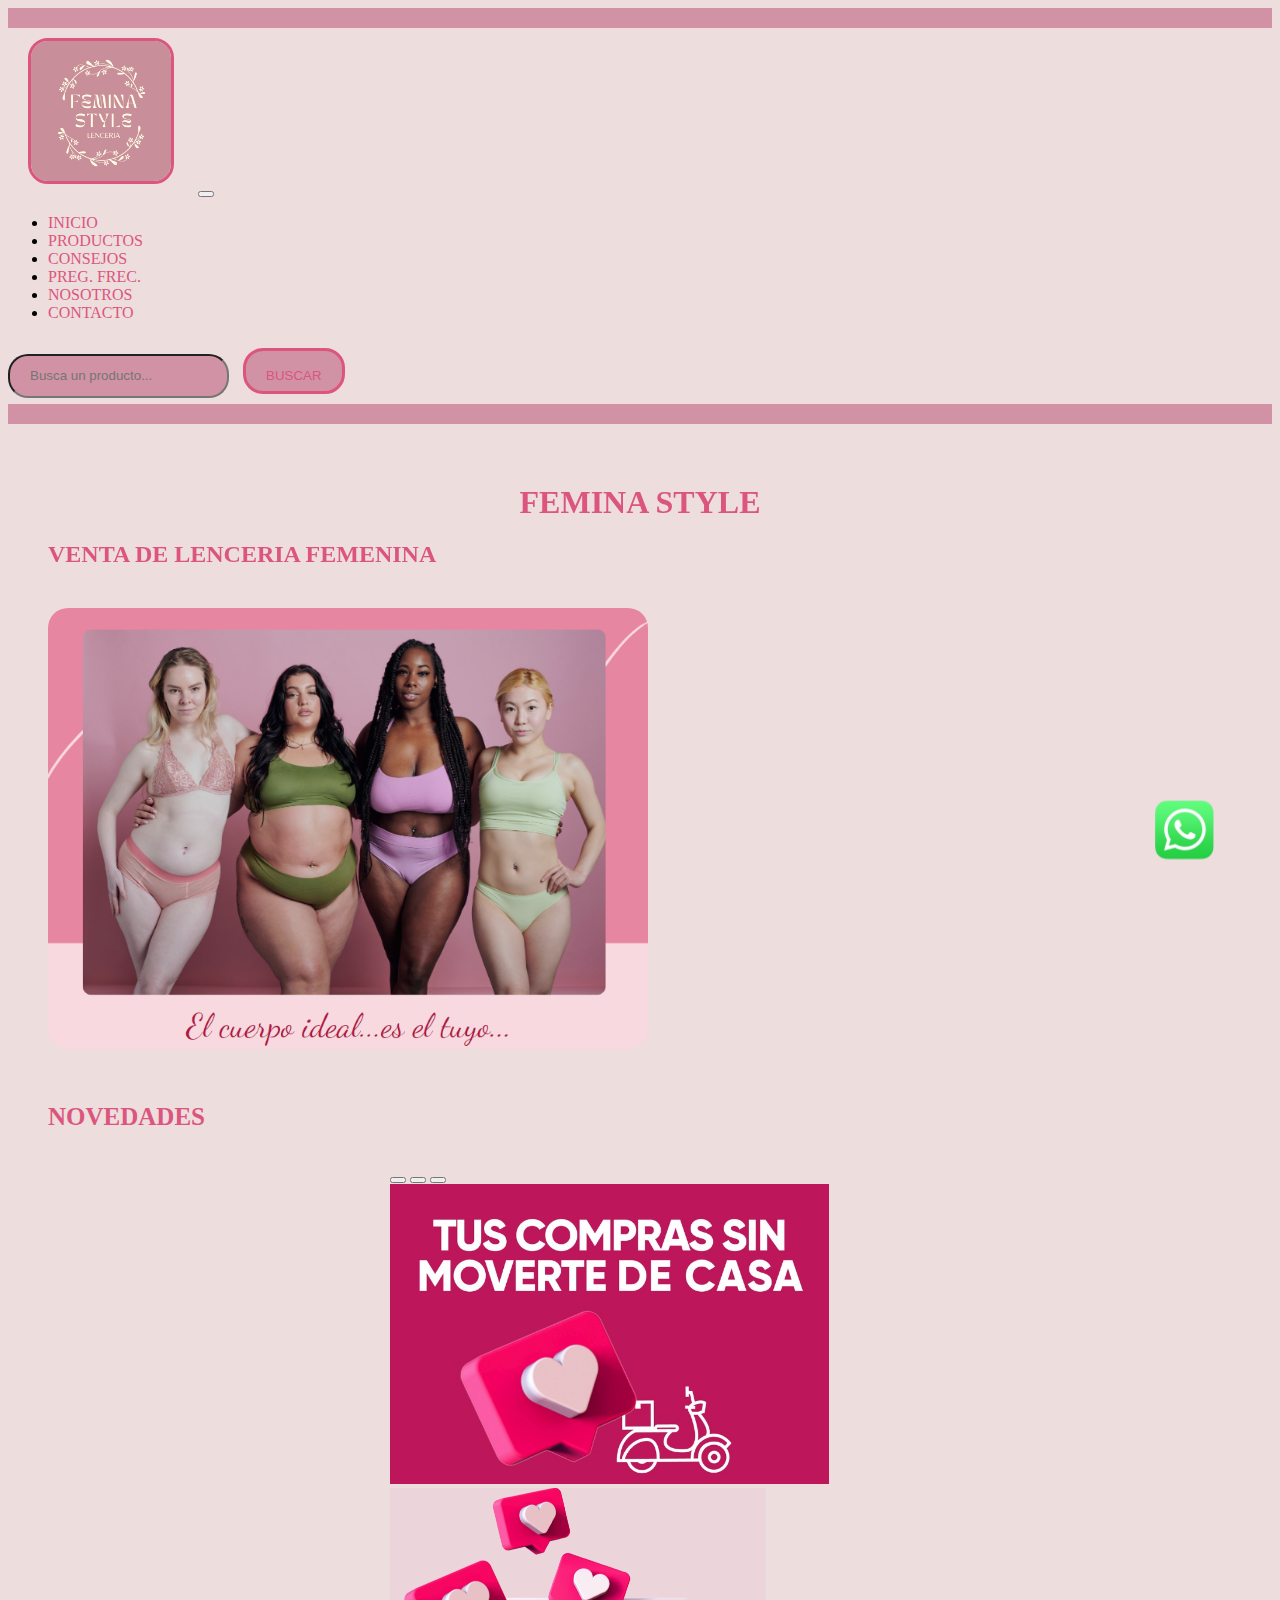
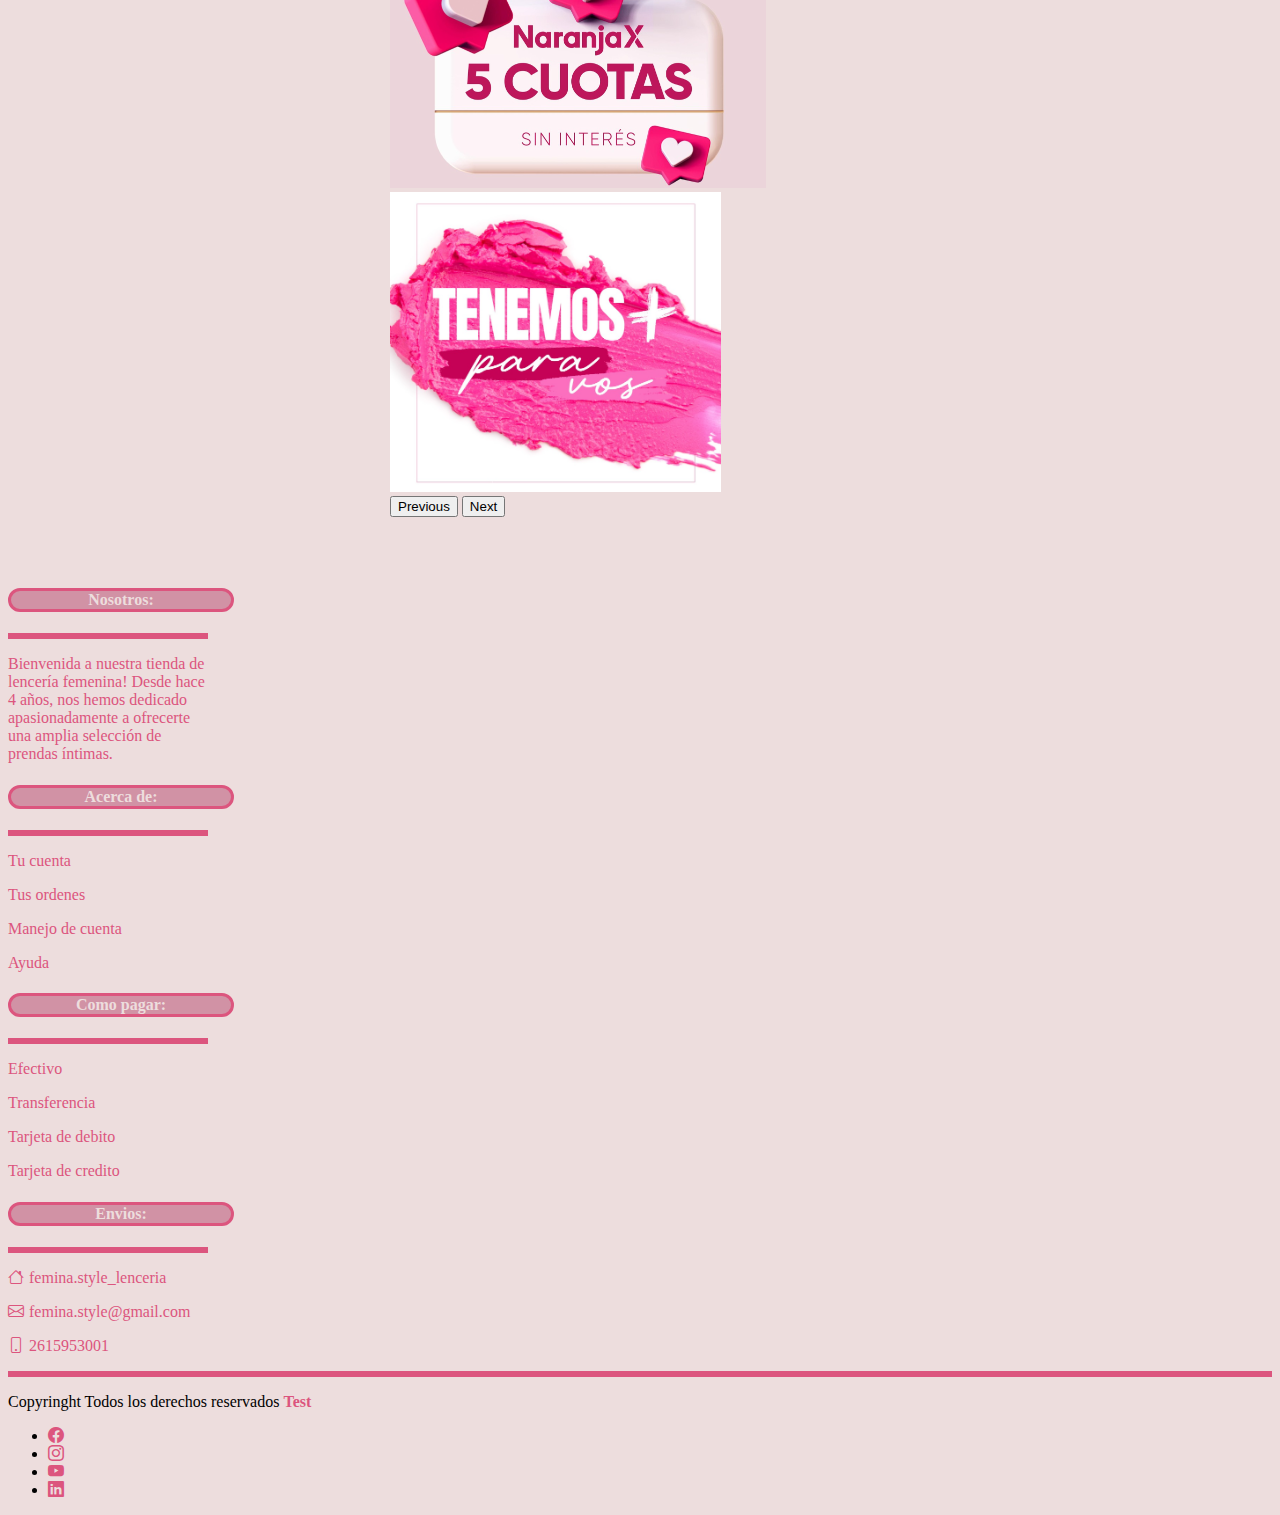
==== commit ba824b4c: "footer arreglado" ====
--- a/index.html
+++ b/index.html
@@ -120,7 +120,7 @@
 
             <!-- logo whatsapp -->
 
-            <a href="https://web.whatsapp.com/send?phone=2615953001&text=Hola!,%20quisiera%20hacerte%20una%20consulta"
+            <a href="https://api.whatsapp.com/send?phone=2615953001&text=Hola!,%20quisiera%20hacerte%20una%20consulta"
                 target="_blank">
                 <img class="logoWhats img-fluid" src="img/logo-whatsapp.png" alt="logo verde whatsapp">
             </a>
@@ -234,6 +234,7 @@
 
         </div>
 
+
     </footer>
 
     <script src="https://cdn.jsdelivr.net/npm/bootstrap@5.3.2/dist/js/bootstrap.bundle.min.js"
--- a/css/estilo.css
+++ b/css/estilo.css
@@ -120,8 +120,9 @@
   border: #D192A5 solid 3px;
   border-radius: 20px;
   width: 250px;
-  height: 400px;
+  height: 550px;
   margin: 10px auto;
+  object-fit: cover;
 }
 
 .nombreProduc {
@@ -155,6 +156,8 @@
   border: #DC557E solid 3px;
   border-radius: 20px;
   width: 300px;
+  display: flex;
+  justify-content: center;
 }
 
 .imgConsejo {
@@ -165,6 +168,11 @@
   display: inline;
 }
 
+contenedorCollapse {
+  display: flex;
+  justify-content: center;
+}
+
 .collapse1, .collapse2, .collapse3 {
   background-color: #D192A5;
   border: #DC557E solid 3px;
@@ -260,19 +268,26 @@
   border-radius: 20px;
 }
 
+.contenedorContacto {
+  display: flex;
+  justify-content: center;
+  border: 3px #DC557E solid;
+  border-radius: 20px;
+}
+
 .tituloContacto {
-  width: 250px;
-  color: #EDDDDD;
-  background-color: #D192A5;
-  border: #DC557E solid 3px;
-  border-radius: 20px;
-  margin: 10px 10px;
-  padding: 10px 10px;
+  width: 260px;
+  color: #EDDDDD;
+  background-color: #D192A5;
+  border: #DC557E solid 3px;
+  border-radius: 20px;
+  display: flex;
+  justify-content: center;
   font-family: cursive;
 }
 
 .descripcionContacto {
-  width: 100px;
+  width: auto;
   color: #EDDDDD;
   background-color: #D192A5;
   border: #DC557E solid 3px;
@@ -295,42 +310,59 @@
   color: #f8ccd9;
 }
 
-.btnEnviarRestablecer {
+.btnEnviar {
   width: 150px;
   color: #EDDDDD;
   background-color: #D192A5;
   border: #DC557E solid 3px;
   border-radius: 20px;
-  margin: 10px 10px;
+  margin: 10px 0px 10px 100px;
   padding: 5px 10px;
   font-family: cursive;
 }
-.btnEnviarRestablecer:hover {
+.btnEnviar:hover {
+  background-color: #DC557E;
+  border: #DC557E solid 3px;
+}
+
+.btnRestablecer {
+  width: 150px;
+  color: #EDDDDD;
+  background-color: #D192A5;
+  border: #DC557E solid 3px;
+  border-radius: 20px;
+  margin: 10px 0px 10px 250px;
+  padding: 5px 10px;
+  font-family: cursive;
+}
+.btnRestablecer:hover {
   background-color: #DC557E;
   border: #DC557E solid 3px;
 }
 
 .fotoContacto {
-  width: auto;
-  height: 400px;
   border: #DC557E 3px solid;
-  border-radius: 50px;
+  border-radius: 20px;
   display: flex;
   justify-content: right;
 }
 
 .textA {
-  width: 400px;
+  width: 580px;
   background-color: #D192A5;
   border: #DC557E solid 3px;
   margin: 5px;
   font-family: cursive;
-  width: auto;
 }
 .textA:hover {
   background-color: #DC557E;
   border: #f8ccd9 solid 3px;
   color: #f8ccd9;
+}
+
+.contenedorBotones {
+  width: 600px;
+  display: flex;
 }
 
 /*HEADER*/
@@ -344,7 +376,7 @@
 
 .encabezado {
   font-family: cursive;
-  font-size: small;
+  font-size: 16px;
   background-color: #EDDDDD;
   border-bottom: 20px solid #D192A5;
   border-top: 20px solid #D192A5;
@@ -418,10 +450,15 @@
   background-color: #D192A5;
   border: #DC557E solid 3px;
   border-radius: 20px;
-  padding: 10px;
-  margin: 10px;
-  color: #EDDDDD;
-  text-align: center;
+  color: #EDDDDD;
+  text-align: center;
+  display: flex;
+  justify-content: center;
+}
+
+.contenedorF {
+  display: flex;
+  justify-content: center;
 }
 
 .contenedorFooter {
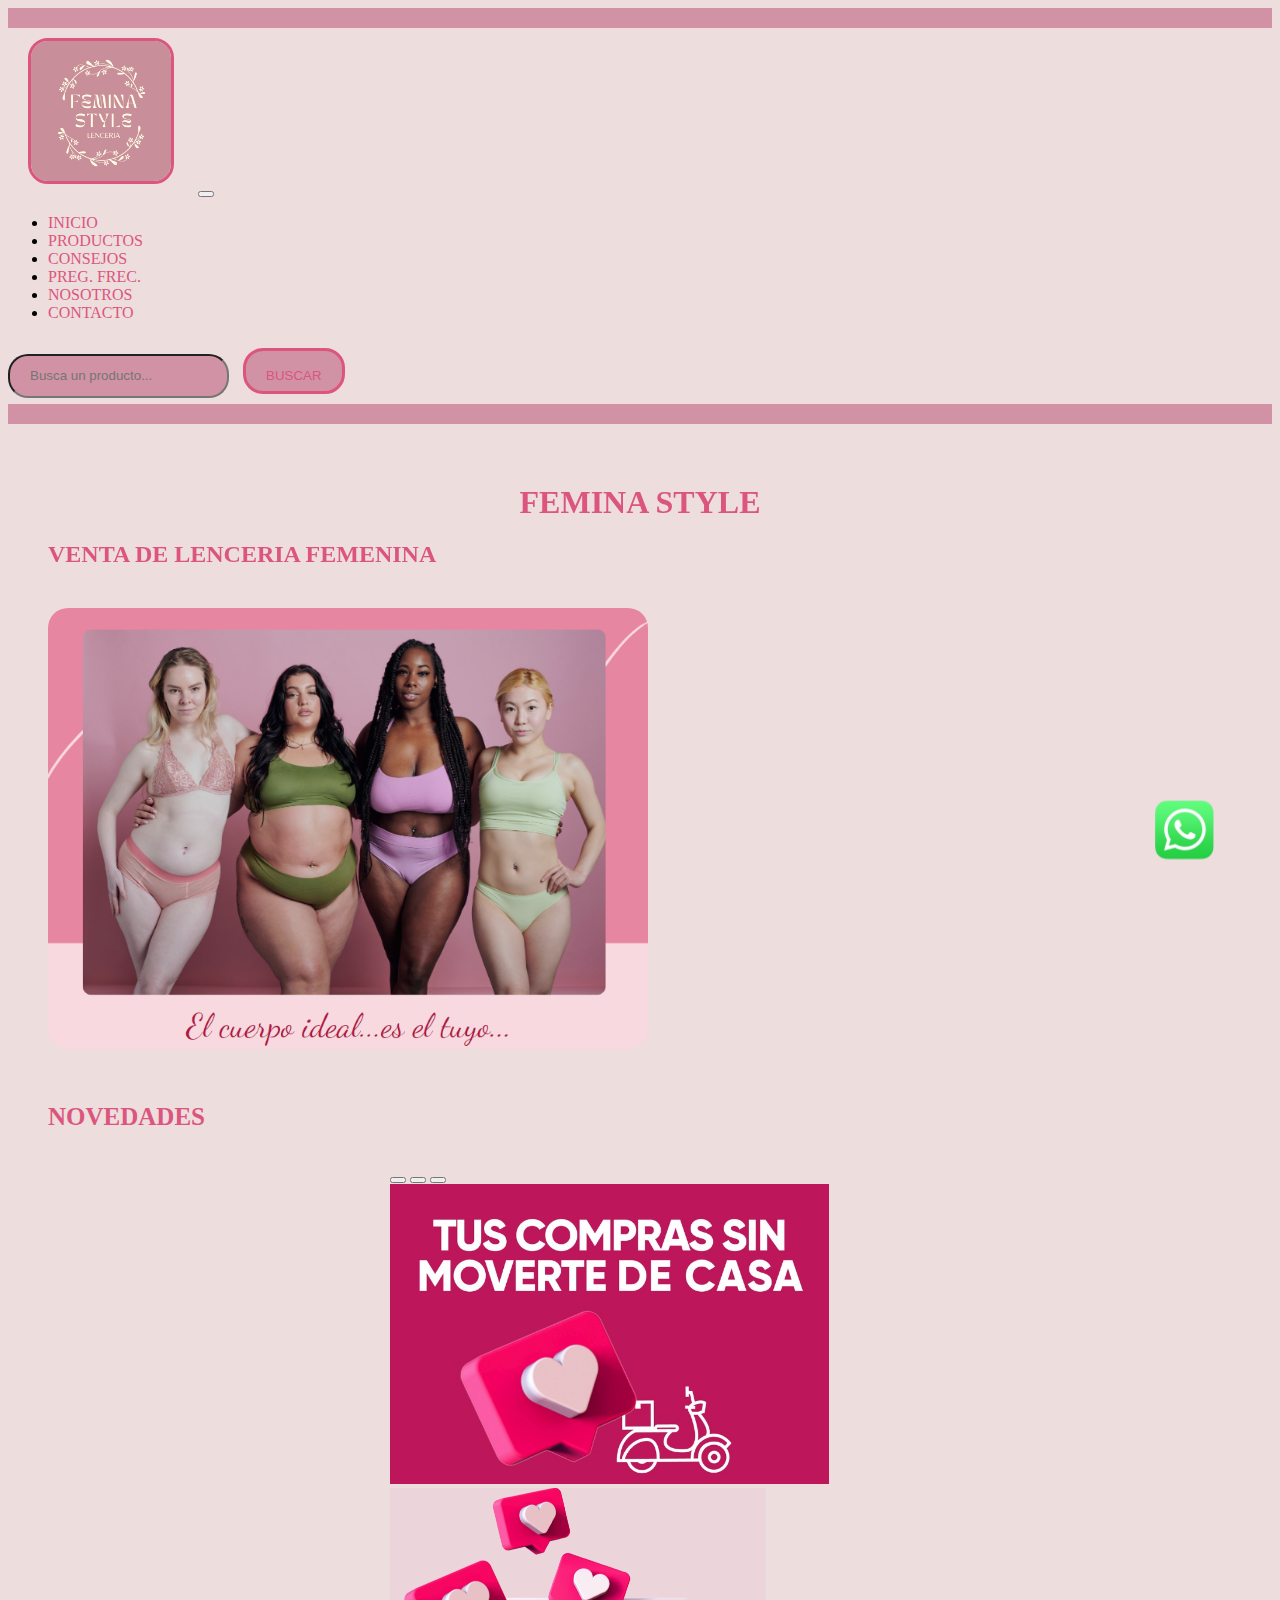
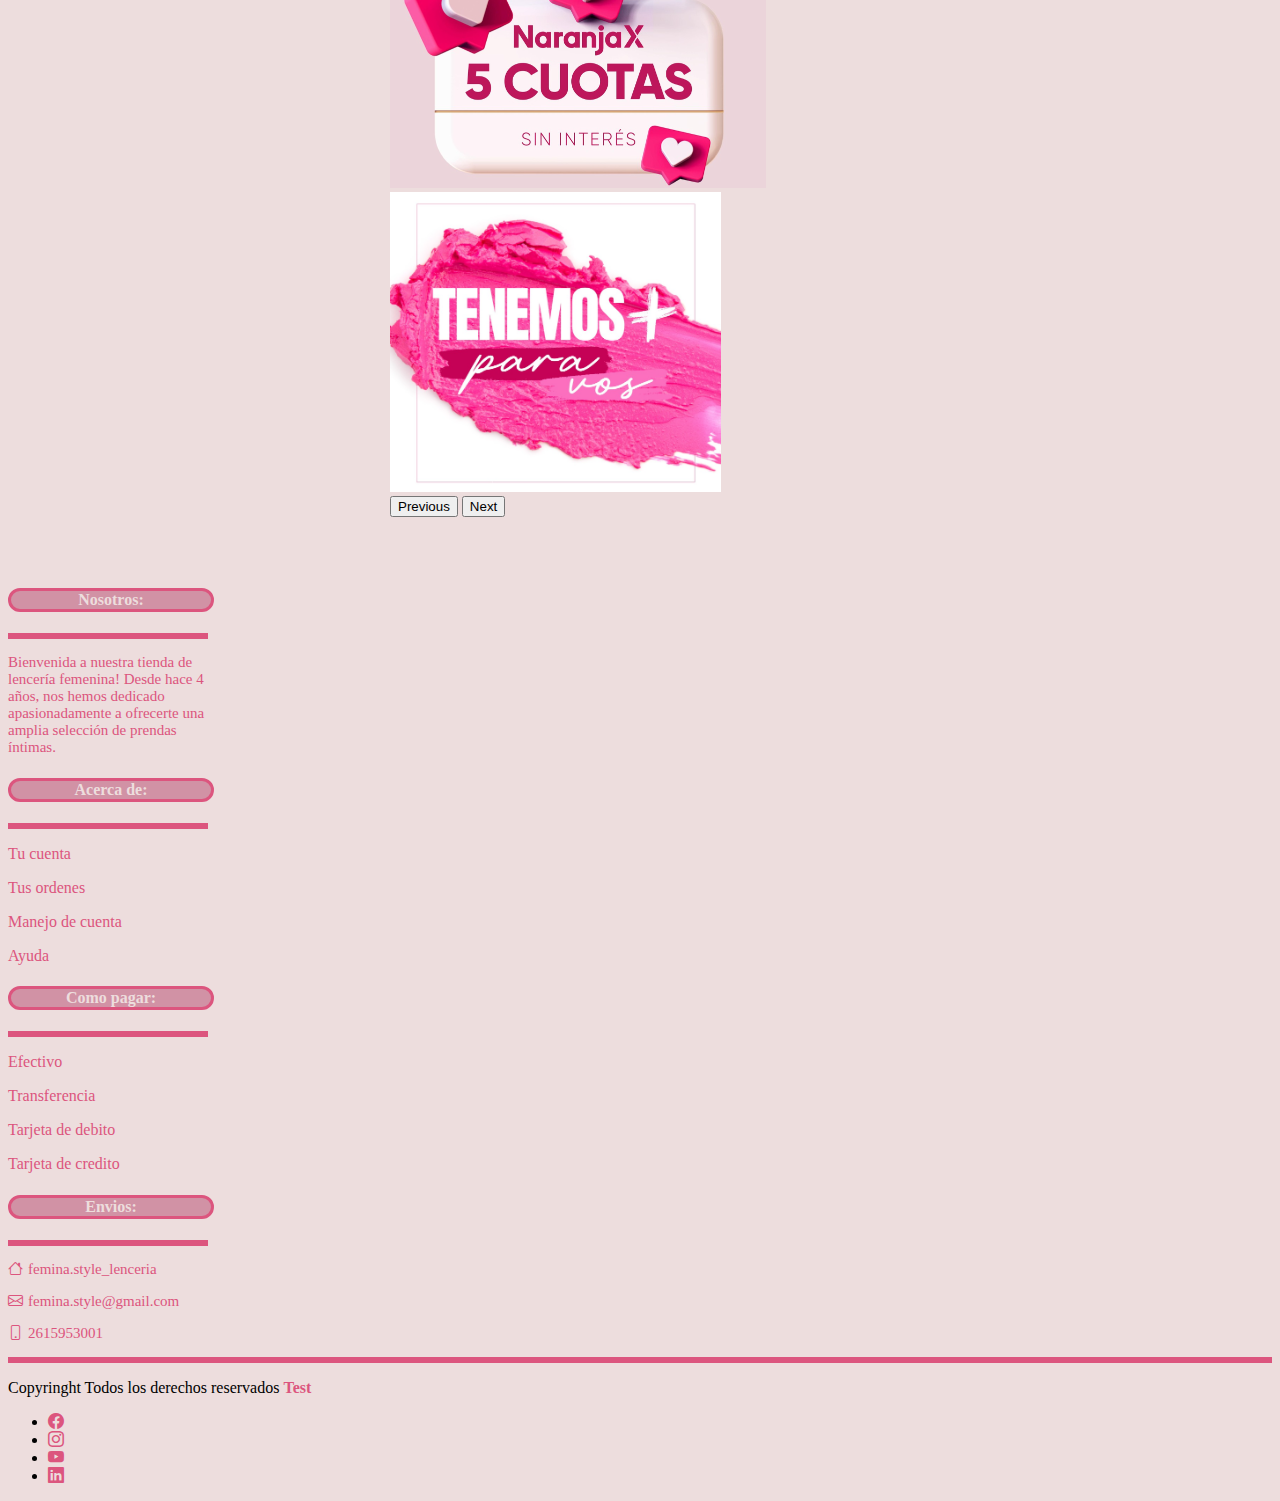
==== commit 7c757325: "footer corregido" ====
--- a/index.html
+++ b/index.html
@@ -127,13 +127,12 @@
     </main>
 
     <!-- FOOTER -->
-
     <footer class="bg-linght text-center pt-5 pb-4 ">
-        <div class="container text-center text-md-start">
-            <div class="row text-center text-md-start">
-
-                <div class="col-xl-4 col-md-6 col-sm-12 mx-auto mt-3 contenedorFooter">
-                    <h4 class="text-uppercase mb-4 font-weight-bold tituloFooter">Nosotros:</h4>
+        <div class="container text-center text-md-center">
+            <div class="row text-center text-md-center">
+
+                <div class="col-xl-4 col-md-6 col-sm-12 mx-auto mt-3 contenedorFooter">
+                    <h4 class="text-uppercase mb-4 font-weight tituloFooter">Nosotros:</h4>
                     <hr class="mb-4">
                     <p class="font-weight-bold parrafoFooter">
                         Bienvenida a nuestra tienda de lencería femenina! Desde hace 4 años, nos hemos dedicado
@@ -237,6 +236,7 @@
 
     </footer>
 
+
     <script src="https://cdn.jsdelivr.net/npm/bootstrap@5.3.2/dist/js/bootstrap.bundle.min.js"
         integrity="sha384-C6RzsynM9kWDrMNeT87bh95OGNyZPhcTNXj1NW7RuBCsyN/o0jlpcV8Qyq46cDfL"
         crossorigin="anonymous"></script>
--- a/css/estilo.css
+++ b/css/estilo.css
@@ -292,13 +292,12 @@
   background-color: #D192A5;
   border: #DC557E solid 3px;
   border-radius: 20px;
-  margin: 10px 10px;
+  margin: auto;
   padding: 10px 10px;
   font-family: cursive;
 }
 
 .llenarInfo {
-  width: auto;
   color: #f8ccd9;
   background-color: #D192A5;
   border: #DC557E solid 3px;
@@ -310,59 +309,43 @@
   color: #f8ccd9;
 }
 
-.btnEnviar {
+.contenedorBotones {
+  width: 500px;
+  display: flex;
+  justify-content: center;
+  margin: auto;
+}
+
+.btnEnviar, .btnRestablecer {
   width: 150px;
   color: #EDDDDD;
   background-color: #D192A5;
   border: #DC557E solid 3px;
   border-radius: 20px;
-  margin: 10px 0px 10px 100px;
-  padding: 5px 10px;
-  font-family: cursive;
-}
-.btnEnviar:hover {
-  background-color: #DC557E;
-  border: #DC557E solid 3px;
-}
-
-.btnRestablecer {
-  width: 150px;
-  color: #EDDDDD;
-  background-color: #D192A5;
-  border: #DC557E solid 3px;
-  border-radius: 20px;
-  margin: 10px 0px 10px 250px;
-  padding: 5px 10px;
-  font-family: cursive;
-}
-.btnRestablecer:hover {
+  font-family: cursive;
+}
+.btnEnviar:hover, .btnRestablecer:hover {
   background-color: #DC557E;
   border: #DC557E solid 3px;
 }
 
 .fotoContacto {
   border: #DC557E 3px solid;
-  border-radius: 20px;
-  display: flex;
-  justify-content: right;
+  display: flex;
+  justify-content: center;
+  border-radius: 20px;
+  position: relative;
 }
 
 .textA {
-  width: 580px;
-  background-color: #D192A5;
-  border: #DC557E solid 3px;
-  margin: 5px;
+  background-color: #D192A5;
+  border: #DC557E solid 3px;
   font-family: cursive;
 }
 .textA:hover {
   background-color: #DC557E;
   border: #f8ccd9 solid 3px;
   color: #f8ccd9;
-}
-
-.contenedorBotones {
-  width: 600px;
-  display: flex;
 }
 
 /*HEADER*/
@@ -446,7 +429,7 @@
 }
 
 .tituloFooter {
-  width: 220px;
+  width: 200px;
   background-color: #D192A5;
   border: #DC557E solid 3px;
   border-radius: 20px;
@@ -468,7 +451,7 @@
 .parrafoFooter {
   font-family: cursive;
   color: #DC557E;
-  font-size: bold;
+  font-size: 15px;
   display: flex;
 }
 
